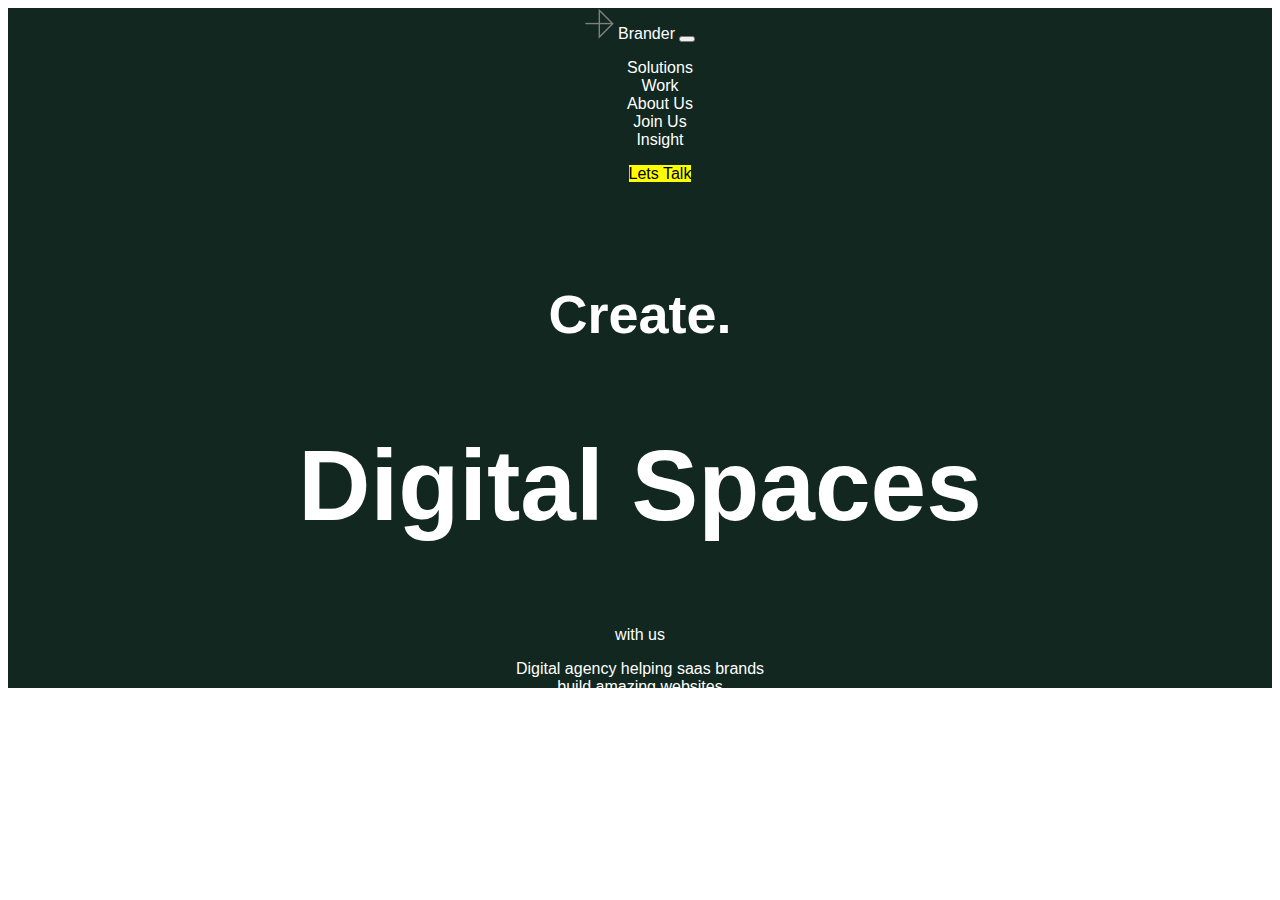
==== index.html @ 4d956f5a "first commit" ====
<!DOCTYPE html>
<html lang="en">
<head>
    <meta charset="UTF-8">
    <meta http-equiv="X-UA-Compatible" content="IE=edge">
    <meta name="viewport" content="width=device-width, initial-scale=1.0">
    <title>Document</title>
    <link rel="stylesheet" href="style.css">
    <link href="https://cdn.jsdelivr.net/npm/bootstrap@5.1.3/dist/css/bootstrap.min.css" rel="stylesheet"
        integrity="sha384-1BmE4kWBq78iYhFldvKuhfTAU6auU8tT94WrHftjDbrCEXSU1oBoqyl2QvZ6jIW3" crossorigin="anonymous">
    <!-- JavaScript Bundle with Popper -->
    <script src="https://cdn.jsdelivr.net/npm/bootstrap@5.1.3/dist/js/bootstrap.bundle.min.js"
        integrity="sha384-ka7Sk0Gln4gmtz2MlQnikT1wXgYsOg+OMhuP+IlRH9sENBO0LRn5q+8nbTov4+1p"
        crossorigin="anonymous"></script>
</head>
<body>
    <div id="app">
        <header class="header header-transparent header-layout3">
            <nav class="navbar navbar-expand-lg sticky-navbar">
                <div class="container">
                    <a class="navbar-brand" href="#">
        
                        <img  id="navbar-brand" src="asset/logo/Vector 21.png" />
                        Brander
        
                    </a>
                    <button class="navbar-toggler" type="button">
                        <span class="menu-lines"><span></span></span>
                    </button>
                    <div class="collapse navbar-collapse" id="mainNavigation">
                        <ul class="navbar-nav mx-auto">
                            <li class="nav__item with-dropdown">
                                <a href="Solution.html" class="nav__item-link" >Solutions</a>
                            </li>
                            <!-- /.nav-item -->
                            <!-- /.nav-item -->
                            <li class="nav__item">
                                <a href="work.html" class="nav__item-link">Work</a>
                            </li>
                            <!-- /.nav-item -->
                            <li class="nav__item">
                                <a href="About.html" class="nav__item-link  active" @click="gotoAbout()">About Us</a>
                            </li>
                            <!-- /.nav-item -->
        
                            <li class="nav__item">
                                <a href="join.html" class="nav__item-link">Join Us</a>
                            </li>
                            <!-- /.nav-item -->
                            <li class="nav__item">
                                <a href="insight.html" class="nav__item-link">Insight</a>
                            </li>
                            <!-- /.nav-item -->
        
                        </ul>
                        <!-- /.navbar-nav -->
                    </div>
                    <!-- /.navbar-collapse -->
                    <ul class="header-actions__list list-unstyled d-flex align-items-center mb-0">
                        <li>
                            <a href="#" class="btn btn__ header__btn__sm" id="chat">Lets Talk</a>
        
                        </li>
        
                    </ul>
                    <!-- /.actions__list -->
                </div>
                <!-- /.container -->
            </nav>
            <!-- /.navabr -->
        </header>

    
        <div class="app-detail">

            <div class="row">
                <div class="col-sm-12 md-12 col-lg-12" id="cover-image">
                    
            <h3>Create<span class="dot">.</span></h3>
            <h2>Digital Spaces</h2>
            <p> with us</p>
            <p>Digital agency helping saas brands<br /> build amazing websites</p>
            </div>
            </div>
        </div>
        </div>
    
    </div>
</body>
</html>
---- style.css ----
#app {
  font-family: Avenir, Helvetica, Arial, sans-serif;
  -webkit-font-smoothing: antialiased;
  -moz-osx-font-smoothing: grayscale;
  text-align: center;
  color: #2c3e50;
  margin-top: 0px;
  background: #11271f;
  height: 680px;
}
.app-detail {
  margin: 100px;
  background-image: url("");
}
.app-detail,
h2,
h3,
p {
  color: white;
}
.app-detail h3 {
  font-size: 54px;
  font-family: Arial, Helvetica, sans-serif;
  font-weight: bold;
}

.dot {
  :#fdca55 ;
}
.app-detail h2 {
  font-weight: 700;
  font-size: 100px;
}
/* header*/
.logo {
  border-left: 1px solid white;
}
a {
  color: white;
  text-decoration: none;
}
.nav__item {
  padding: 0 20px;
}
.nav__item-link {
  color: white;
  text-decoration: none;
}
.navbar-brand {
  color: white;
}
#chat {
  background: yellow;
  color: black;
}
/* solution header*/
#nav-id {
  color: black;
}

/*solution content*/
.banner-layout3 {
  background: rgb(245, 244, 244);
  height: 700px;
  width: 1403px;
}
.banner-layout3 .heading h2 {
  color: black;
  font-size: 50px;
  font-weight: 500;
  line-height: 90px;
  font-family: "Segoe UI", Tahoma, Geneva, Verdana, sans-serif;
  font-style: italic;
}
.heading {
  margin-top: 80px;
}
.heading-gap {
  margin-left: 100px;
}
.heading-gap-2 {
  margin-left: 130px;
}
.first-section-para {
  color: black;
  font-size: 20px;
  margin-top: 50px;
}
/*.ellipse {
  position: absolute;
  width: 56.13px;
  height: 56.13px;
  left: 500px;
  top: 216px;

  border: 3px solid #11271f;
  box-sizing: border-box;
}*/

.product {
  margin-left: 85px;
}
.first-break {
  margin-left: 60px;
}
.circle {
  position: absolute;
  width: 108px;
  height: 108px;
  left: 762px;
  top: 419px;
  border-radius: 50px;

  background: #11271f;
}
.forward-arrow {
  margin-left: 30px;
  margin-top: 40px;
}
#container {
  display: flex;
}
#rectangle {
  border: 1px solid green;
  display: flex;
  width: 150px;
  height: 200px;
}
.rectangle-1 {
  background: #023020;
}
.spot {
  position: absolute;
  width: 690px;
  height: 774px;
  left: 481px;
  top: 153px;

  background: url("asset/logo/Spots #00003 (1).png");
  mix-blend-mode: soft-light;
}

/*wrap-text*/
.one {
  position: absolute;
  width: 11.78px;
  height: 22.72px;
  left: 807.6px;
  top: 555.57px;

  font-family: Poppins;
  font-style: normal;
  font-weight: normal;
  font-size: 15.1478px;
  line-height: 23px;
  /* identical to box height */

  color: #11271f;

  transform: rotate(-172.6deg);
}
.two {
  position: absolute;
  width: 12.62px;
  height: 22.72px;
  left: 788.37px;
  top: 552.26px;

  font-family: Poppins;
  font-style: normal;
  font-weight: normal;
  font-size: 15.1478px;
  line-height: 23px;
  /* identical to box height */

  color: #11271f;

  transform: rotate(-159.95deg);
}
.three {
  position: absolute;
  width: 10.94px;
  height: 22.72px;
  left: 769.68px;
  top: 544.47px;

  font-family: Poppins;
  font-style: normal;
  font-weight: normal;
  font-size: 15.1478px;
  line-height: 23px;
  /* identical to box height */

  color: #11271f;

  transform: rotate(-147.62deg);
}
.four {
  position: absolute;
  width: 8.42px;
  height: 22.72px;
  left: 754.82px;
  top: 534.11px;

  font-family: Poppins;
  font-style: normal;
  font-weight: normal;
  font-size: 15.1478px;
  line-height: 23px;
  /* identical to box height */

  color: #11271f;

  transform: rotate(-136.91deg);
}
.five {
  position: absolute;
  width: 10.94px;
  height: 22.72px;
  left: 743.81px;
  top: 523.06px;

  font-family: Poppins;
  font-style: normal;
  font-weight: normal;
  font-size: 15.1478px;
  line-height: 23px;
  /* identical to box height */

  color: #11271f;

  transform: rotate(-126.21deg);
}
.six {
  position: absolute;
  width: 11.78px;
  height: 22.72px;
  left: 733.51px;
  top: 507.71px;

  font-family: Poppins;
  font-style: normal;
  font-weight: normal;
  font-size: 15.1478px;
  line-height: 23px;
  /* identical to box height */

  color: #11271f;

  transform: rotate(-114.2deg);
}
.seven {
  position: absolute;
  width: 8.42px;
  height: 22.72px;
  left: 726.49px;
  top: 490.01px;

  font-family: Poppins;
  font-style: normal;
  font-weight: normal;
  font-size: 15.1478px;
  line-height: 23px;
  /* identical to box height */

  color: #11271f;

  transform: rotate(-103.17deg);
}
.space-1 {
  position: absolute;
  width: 4.21px;
  height: 22.72px;
  left: 723.7px;
  top: 475.41px;

  font-family: Poppins;
  font-style: normal;
  font-weight: normal;
  font-size: 15.1478px;
  line-height: 23px;
  /* identical to box height */

  color: #11271f;

  transform: rotate(-95.06deg);
}
.eight {
  position: absolute;
  width: 10.94px;
  height: 22.72px;
  left: 723px;
  top: 464.48px;

  font-family: Poppins;
  font-style: normal;
  font-weight: normal;
  font-size: 15.1478px;
  line-height: 23px;
  /* identical to box height */

  color: #11271f;

  transform: rotate(-85.98deg);
}
.nine {
  position: absolute;
  width: 9.26px;
  height: 22.72px;
  left: 725.06px;
  top: 446.39px;

  font-family: Poppins;
  font-style: normal;
  font-weight: normal;
  font-size: 15.1478px;
  line-height: 23px;
  /* identical to box height */

  color: #11271f;

  transform: rotate(-74.95deg);
}

.space1 {
  position: absolute;
  width: 3.37px;
  height: 22.72px;
  left: 729.77px;
  top: 431.41px;

  font-family: Poppins;
  font-style: normal;
  font-weight: normal;
  font-size: 15.1478px;
  line-height: 23px;
  /* identical to box height */

  color: #11271f;

  transform: rotate(-66.83deg);
}
.space2 {
  position: absolute;
  width: 4.21px;
  height: 22.72px;
  left: 733.7px;
  top: 423px;

  font-family: Poppins;
  font-style: normal;
  font-weight: normal;
  font-size: 15.1478px;
  line-height: 23px;
  /* identical to box height */

  color: #11271f;

  transform: rotate(-60.67deg);
}
.ten {
  position: absolute;
  width: 11.78px;
  height: 22.72px;
  left: 739.32px;
  top: 413.49px;

  font-family: Poppins;
  font-style: normal;
  font-weight: normal;
  font-size: 15.1478px;
  line-height: 23px;
  /* identical to box height */

  color: #11271f;

  transform: rotate(-51.26deg);
}
.eleven {
  position: absolute;
  width: 12.62px;
  height: 22.72px;
  left: 752.15px;
  top: 398.79px;

  font-family: Poppins;
  font-style: normal;
  font-weight: normal;
  font-size: 15.1478px;
  line-height: 23px;
  /* identical to box height */

  color: #11271f;

  transform: rotate(-38.61deg);
}
.twelve {
  position: absolute;
  width: 10.94px;
  height: 22.72px;
  left: 768.53px;
  top: 386.88px;

  font-family: Poppins;
  font-style: normal;
  font-weight: normal;
  font-size: 15.1478px;
  line-height: 23px;
  /* identical to box height */

  color: #11271f;

  transform: rotate(-26.28deg);
}
.thirteen {
  position: absolute;
  width: 8.42px;
  height: 22.72px;
  left: 785.1px;
  top: 379.58px;

  font-family: Poppins;
  font-style: normal;
  font-weight: normal;
  font-size: 15.1478px;
  line-height: 23px;
  /* identical to box height */

  color: #11271f;

  transform: rotate(-15.57deg);
}
.fourteen {
  position: absolute;
  width: 10.94px;
  height: 22.72px;
  left: 800.27px;
  top: 375.93px;

  font-family: Poppins;
  font-style: normal;
  font-weight: normal;
  font-size: 15.1478px;
  line-height: 23px;
  /* identical to box height */

  color: #11271f;

  transform: rotate(-4.87deg);
}
.fifteen {
  position: absolute;
  width: 11.78px;
  height: 22.72px;
  left: 818.74px;
  top: 375.11px;

  font-family: Poppins;
  font-style: normal;
  font-weight: normal;
  font-size: 15.1478px;
  line-height: 23px;
  /* identical to box height */

  color: #11271f;

  transform: rotate(7.14deg);
}
.sixteen {
  position: absolute;
  width: 8.42px;
  height: 22.72px;
  left: 837.51px;
  top: 378.32px;

  font-family: Poppins;
  font-style: normal;
  font-weight: normal;
  font-size: 15.1478px;
  line-height: 23px;
  /* identical to box height */

  color: #11271f;

  transform: rotate(18.17deg);
}

.space-2 {
  position: absolute;
  width: 4.21px;
  height: 22.72px;
  left: 851.43px;
  top: 383.53px;

  font-family: Poppins;
  font-style: normal;
  font-weight: normal;
  font-size: 15.1478px;
  line-height: 23px;
  /* identical to box height */

  color: #11271f;

  transform: rotate(26.28deg);
}
.seventeen {
  position: absolute;
  width: 10.94px;
  height: 22.72px;
  left: 861.13px;
  top: 388.62px;

  font-family: Poppins;
  font-style: normal;
  font-weight: normal;
  font-size: 15.1478px;
  line-height: 23px;
  /* identical to box height */

  color: #11271f;

  transform: rotate(35.36deg);
}
.eighteen {
  position: absolute;
  width: 9.26px;
  height: 22.72px;
  left: 875.51px;
  top: 399.78px;

  font-family: Poppins;
  font-style: normal;
  font-weight: normal;
  font-size: 15.1478px;
  line-height: 23px;
  /* identical to box height */

  color: #11271f;

  transform: rotate(46.39deg);
}
.space3 {
  position: absolute;
  width: 3.37px;
  height: 22.72px;
  left: 885.85px;
  top: 411.6px;

  font-family: Poppins;
  font-style: normal;
  font-weight: normal;
  font-size: 15.1478px;
  line-height: 23px;
  /* identical to box height */

  color: #11271f;

  transform: rotate(54.51deg);
}
.space4 {
  position: absolute;
  width: 4.21px;
  height: 22.72px;
  left: 890.99px;
  top: 419.33px;

  font-family: Poppins;
  font-style: normal;
  font-weight: normal;
  font-size: 15.1478px;
  line-height: 23px;
  /* identical to box height */

  color: #11271f;

  transform: rotate(60.67deg);
}
.nineteen {
  position: absolute;
  width: 11.78px;
  height: 22.72px;
  left: 896.18px;
  top: 429.08px;

  font-family: Poppins;
  font-style: normal;
  font-weight: normal;
  font-size: 15.1478px;
  line-height: 23px;
  /* identical to box height */

  color: #11271f;

  transform: rotate(70.08deg);
}
.twenty {
  position: absolute;
  width: 12.62px;
  height: 22.72px;
  left: 902.07px;
  top: 447.68px;

  font-family: Poppins;
  font-style: normal;
  font-weight: normal;
  font-size: 15.1478px;
  line-height: 23px;
  /* identical to box height */

  color: #11271f;

  transform: rotate(82.73deg);
}
.twenty-one {
  position: absolute;
  width: 10.94px;
  height: 22.72px;
  left: 903.72px;
  top: 467.86px;

  font-family: Poppins;
  font-style: normal;
  font-weight: normal;
  font-size: 15.1478px;
  line-height: 23px;
  /* identical to box height */

  color: #11271f;

  transform: rotate(95.06deg);
}
.twenty-two {
  position: absolute;
  width: 8.42px;
  height: 22.72px;
  left: 901.34px;
  top: 485.82px;

  font-family: Poppins;
  font-style: normal;
  font-weight: normal;
  font-size: 15.1478px;
  line-height: 23px;
  /* identical to box height */

  color: #11271f;

  transform: rotate(105.77deg);
}
.twenty-three {
  position: absolute;
  width: 10.94px;
  height: 22.72px;
  left: 896.57px;
  top: 500.67px;

  font-family: Poppins;
  font-style: normal;
  font-weight: normal;
  font-size: 15.1478px;
  line-height: 23px;
  /* identical to box height */

  color: #11271f;

  transform: rotate(116.47deg);
}
.twenty-four {
  position: absolute;
  width: 11.78px;
  height: 22.72px;
  left: 887.66px;
  top: 516.87px;

  font-family: Poppins;
  font-style: normal;
  font-weight: normal;
  font-size: 15.1478px;
  line-height: 23px;
  /* identical to box height */

  color: #11271f;

  transform: rotate(128.48deg);
}
.twenty-five {
  position: absolute;
  width: 8.42px;
  height: 22.72px;
  left: 875.15px;
  top: 531.23px;

  font-family: Poppins;
  font-style: normal;
  font-weight: normal;
  font-size: 15.1478px;
  line-height: 23px;
  /* identical to box height */

  color: #11271f;

  transform: rotate(139.51deg);
}
.space-3 {
  position: absolute;
  width: 4.21px;
  height: 22.72px;
  left: 863.46px;
  top: 540.41px;

  font-family: Poppins;
  font-style: normal;
  font-weight: normal;
  font-size: 15.1478px;
  line-height: 23px;
  /* identical to box height */

  color: #11271f;

  transform: rotate(147.62deg);
}
.twenty-six {
  position: absolute;
  width: 10.94px;
  height: 22.72px;
  left: 854.08px;
  top: 546.05px;

  font-family: Poppins;
  font-style: normal;
  font-weight: normal;
  font-size: 15.1478px;
  line-height: 23px;
  /* identical to box height */

  color: #11271f;

  transform: rotate(156.7deg);
}
.twenty-seven {
  position: absolute;
  width: 9.26px;
  height: 22.72px;
  left: 837.06px;
  top: 552.52px;

  font-family: Poppins;
  font-style: normal;
  font-weight: normal;
  font-size: 15.1478px;
  line-height: 23px;
  /* identical to box height */

  color: #11271f;

  transform: rotate(167.74deg);
}

/*service image*/
.image {
  position: absolute;
  width: 635px;
  height: 482px;
  left: 56px;
  top: 621px;

  background: url("asset/solution/sylvia1.png");
  filter: drop-shadow(-38px 33px 80px rgba(0, 0, 0, 0.2));
}
.ellipse-2 {
  position: absolute;
  width: 82px;
  height: 82px;
  left: 508px;
  top: 680px;
  border-radius: 50px;
  background: #3ccd18;
}

.ellipse-3 {
  position: absolute;
  width: 46.13px;
  height: 46.13px;
  left: 248px;
  top: 156px;
}

.ellipse-4 {
  position: absolute;
  width: 46.13px;
  height: 46.13px;
  left: 277.87px;
  top: 156px;
}
.ellipse-6 {
  position: absolute;
  width: 76px;
  height: 46px;
  left: 555px;
  top: 253.07px;
}
.ellipse-7 {
  position: absolute;
  width: 26px;
  height: 26px;
  left: 575px;
  top: 263.07px;
}
.ellipse-8 {
  position: absolute;
  width: 14px;
  height: 14px;
  left: 580px;
  top: 268.07px;
}

.visual {
  margin-left: 80px;
}
.wave {
  position: absolute;
  width: 93px;
  height: 38px;
  left: 410px;
  top: 338.07px;
}
.fun {
  margin-left: 100.5px;
}
.ellipse-2 p {
  margin-left: 20px;
  margin-top: 50px;
  color: black;
  font-size: 30px;
  line-height: 25px;
}
.recent-arrow {
  position: absolute;
  width: 72.88px;
  height: 0px;
  left: 138px;
  top: 70.59px;

  border: 2px solid #11271f;
}
.rectangle-4 {
  position: relative;
  width: 170px;
  height: 262px;
  left: 740px;

  border: 2px solid #11271f;
}
.rectangle-5 {
  position: relative;
  width: 170px;
  height: 262px;
  left: 740px;

  border: 2px solid #11271f;
  background: #11271f;
}
.rectangle-6 {
  position: relative;
  width: 170px;
  height: 262px;
  left: 740px;

  border: 2px solid #11271f;
}

.cylic {
  position: absolute;
  width: 58px;
  height: 41px;
  left: 38px;
  top: 51px;

  font-family: Poppins;
  font-style: normal;
  font-weight: 500;
  font-size: 30px;
  line-height: 20px;
  /* identical to box height, or 68% */

  color: #11271f;
}
#container {
  position: absolute;
}

.brainmaker {
  position: absolute;
  width: 165px;
  height: 21px;
  left: 29px;
  top: 51px;

  font-family: Poppins;
  font-style: normal;
  font-weight: normal;
  font-size: 25px;
  line-height: 20px;
  /* identical to box height, or 68% */

  color: white;
}
.brainmaker-ux {
  width: 209px;
  height: 41px;
  left: 29px;
  margin-top: 86px;

  font-family: Poppins;
  font-style: normal;
  font-weight: normal;
  font-size: 15px;
  line-height: 20px;
  color: #767376;
}
.brainmaker-link {
  text-decoration: none;
  color: #767376;
  left: 20px;
}
.cylic-ux {
  margin-top: 86px;

  font-family: Poppins;
  font-style: normal;
  font-weight: normal;
  font-size: 15px;
  line-height: 20px;
  color: #767376;
}
/*second section*/
#second-section {
  position: absolute;
  width: 1412px;
  height: 700px;
  left: 0px;
  top: 950px;

  background: rgba(196, 196, 196, 0.5);
  backdrop-filter: blur(80px);
}
/* Note: backdrop-filter has minimal browser support */
.content {
  position: absolute;
  width: 581px;
  height: 437px;
  left: 150px;
  top: 134px;

  font-family: Poppins;
  font-style: normal;
  font-weight: 200;
  font-size: 25px;
  line-height: 39px;
  /* or 131% */

  color: #000000;
}
.content-2 {
  position: absolute;
  width: 517px;
  height: 762px;
  left: 746px;
  top: 134px;

  font-family: Quando;
  font-style: normal;
  font-weight: normal;
  font-size: 60px;
  line-height: 64px;
  /* or 138% */

  color: #010101;
}
.line-spacing {
  margin-left: 80px;
}
.square1 {
  position: absolute;
  left: 78.99%;
  right: 10.78%;
  top: 14.63%;
  bottom: 78.71%;

  border-radius: 50px solid #292d32;
  border: 2.5px solid #292d32;
}
.square2 {
  position: absolute;
  left: 81.53%;
  right: 17.84%;
  top: 17.79%;
  bottom: 85.11%;

  border: 2px solid #292d32;
}
.square3 {
  position: absolute;
  left: 86.05%;
  right: 19.32%;
  top: 17.79%;
  bottom: 85.11%;

  border: 2px solid #292d32;
}
.square4 {
  position: absolute;
  left: 84.15%;
  right: 17.94%;
  top: 19%;
  bottom: 84.82%;

  border: 2px solid #292d32;
}
.our-approach {
  position: absolute;
  width: 200px;
  height: 45px;
  left: 317px;
  top: 600px;

  background: #11271f;
  border-radius: 5px;
}
.approach-content {
  position: absolute;
  width: 139px;
  height: 21px;
  left: 52px;
  top: 7px;

  font-family: Poppins;
  font-style: normal;
  font-weight: 500;
  font-size: 19.6853px;
  line-height: 20px;
  /* identical to box height, or 104% */

  color: #ffff;
}
.third-section-layout1 {
  position: absolute;
  width: 1404px;
  height: 1700px;
  left: 0px;
  top: 1650px;

  background: #11271f;
  backdrop-filter: blur(80px);
  /* Note: backdrop-filter has minimal browser support */

  /*transform: matrix(1, 0, 0, -1, 0, 0)*/
}
.work-we-do {
  position: absolute;
  width: 796px;
  height: 168px;
  left: 120px;
  top: 26px;

  font-family: Quando;
  font-style: normal;
  font-weight: normal;
  font-size: 30px;
  line-height: 40px;

  color: #ffffff;
}
.sass-10 {
  position: absolute;
  width: 612px;
  height: 111px;
  left: 578px;
  top: 26px;

  font-family: Quando;
  font-style: normal;
  font-weight: normal;
  font-size: 24.5px;
  line-height: 146.62%;
  /* or 70px */

  color: #ffffff;
}
.sass-number {
  color: #feac5e;
}
#dashboard-profile {
  position: absolute;
  width: 1000px;
  height: 1521px;
  left: 116px;
  top: 167px;

  background: rgba(77, 77, 77, 0.27);

  backdrop-filter: blur(10px);

  border-radius: 10px;
  background-image: url("asset/logo/Spots #00003 (1).png");
  background-repeat: no-repeat;
  background-position: center;
}
.image-profile-frame {
  position: absolute;
  width: 446px;
  height: 705px;
  left: 20px;
  top: 51px;

  background: #11271f;
  border-radius: 10px;
}

.dashboard {
  position: absolute;
  width: 420px;
  height: 493px;
  left: 16px;
  top: 31px;

  background: url("asset/solution/image 2.png");
  opacity: 0.3;
  border-radius: 5px;
}

#dashboard-profile-image {
  position: absolute;
  width: 775px;
  height: 805px;
  left: 244px;
  top: 18px;

  filter: drop-shadow(11px 27px 90px rgba(0, 0, 0, 0.3));
}
.clientsforce {
  position: absolute;
  width: 45.54px;
  height: 51.1px;
  left: 20px;
  top: 547px;
}

.clientsforces {
  position: absolute;
  width: 109.97px;
  height: 29.99px;
  left: 70.32px;
  top: 560.11px;

  font-family: Poppins;
  font-style: normal;
  font-weight: normal;
  font-size: 19.9938px;
  line-height: 30px;
  /* identical to box height */

  color: #ffffff;
}
.sub-clientsforce {
  position: absolute;
  width: 209px;
  height: 41px;
  left: 20px;
  top: 620px;

  font-family: Poppins;
  font-style: normal;
  font-weight: normal;
  font-size: 18px;
  line-height: 15px;
  /* or 113% */

  color: #767376;
}

.view-project {
  position: absolute;
  width: 167.01px;
  height: 31.74px;
  left: 74.25px;
  top: 855.01px;

  font-family: Poppins;
  font-style: normal;
  font-weight: normal;
  font-size: 27.5369px;
  line-height: 31px;
  /* identical to box height, or 113% */

  color: #ffffff;
}
.view-project-image {
  position: absolute;
  width: 200.63px;
  height: 99.26px;
  left: 50px;
  top: 810px;
}
.storyteller {
  position: absolute;
  width: 417px;
  height: 115px;
  left: 560px;
  top: 820px;

  font-family: Poppins;
  font-style: normal;
  font-weight: normal;
  font-size: 15px;
  line-height: 38px;
  /* or 191% */

  color: #ffffff;
}
/*.qoute {
  position: absolute;
  width: 55px;
  height: 121px;
  left: 550px;
  top: 820px;

  font-family: Poppins;
  font-style: normal;
  font-weight: normal;
  font-size: 144px;
  line-height: 121px;
  /* identical to box height, or 84% 

  color: red;
}*/
#christina-img {
  position: absolute;
  width: 727px;
  height: 504px;
  left: 80px;
  top: 947px;

  background: linear-gradient(
      293.09deg,
      rgba(17, 39, 31, 0.9) 15.3%,
      rgba(0, 0, 0, 0) 58.56%
    ),
    url("asset/solution/christina.png");
  background-repeat: no-repeat;
}
.christina-img-para {
  position: absolute;
  width: 683px;
  height: 323px;
  left: 390px;
  top: 1000px;

  font-family: Quando;
  font-style: normal;
  font-weight: normal;
  font-size: 42.6784px;
  line-height: 56px;

  color: #ffffff;
}
.christina-img-para-first-sentence {
  margin-left: 45px;
}

.clientsforces-1 {
  position: absolute;
  width: 109.97px;
  height: 29.99px;
  left: 600.32px;
  top: 1260.11px;

  font-family: Poppins;
  font-style: normal;
  font-weight: normal;
  font-size: 19.9938px;
  line-height: 30px;
  /* identical to box height */

  color: #ffffff;
}
.clientsforce-1 {
  position: absolute;
  width: 45.54px;
  height: 51.1px;
  left: 550px;
  top: 1250px;
}
.sub-clientsforce-1 {
  position: absolute;
  width: 209px;
  height: 41px;
  left: 750px;
  top: 1270px;

  font-family: Poppins;
  font-style: normal;
  font-weight: normal;
  font-size: 15px;
  line-height: 15px;
  /* or 113% */

  color: #767376;
}
.view-project-2 {
  position: absolute;
  width: 167.01px;
  height: 31.74px;
  left: 774.25px;
  top: 1375.01px;

  font-family: Poppins;
  font-style: normal;
  font-weight: normal;
  font-size: 27.5369px;
  line-height: 31px;
  /* identical to box height, or 113% */

  color: #ffffff;
}
.view-project-image-2 {
  position: absolute;
  width: 200.63px;
  height: 99.26px;
  left: 750px;
  top: 1340px;
}
#christina-img-top {
  margin-left: 20px;
  margin-top: 220px;
}
.fourth-section-layout1 {
  position: absolute;
  width: 1404px;
  height: 1800px;
  left: 0px;
  top: 3350px;
  background: rgba(196, 196, 196, 0.5);
}
.fourth-section-layout1-para {
  position: absolute;
  width: 708px;
  height: 275.11px;
  left: 209px;
  top: 50px;

  font-family: Quando;
  font-style: normal;
  font-weight: normal;
  font-size: 55.3742px;
  line-height: 50px;
  /* or 137% */

  color: #11271f;
}

.priscilia {
  position: absolute;
  margin-top: 500px;
}
.brooke-cagle {
  position: absolute;
  margin-top: 400px;
}

.we-partner {
  position: absolute;
  width: 988px;
  height: 270.82px;
  left: 120px;
  top: 1315px;

  font-family: Poppins;
  font-style: normal;
  font-weight: normal;
  font-size: 33.1029px;
  line-height: 54px;
  /* or 161% */

  color: #000000;
}
.about-us {
  position: absolute;
  width: 123px;
  height: 32px;
  left: 731px;
  top: 1673.01px;

  font-family: Poppins;
  font-style: normal;
  font-weight: normal;
  font-size: 27.5369px;
  line-height: 31px;
  /* identical to box height, or 113% */

  color: #000000;
}
.About-us-img {
  position: absolute;
  width: 243.63px;
  height: 99.26px;
  left: 680px;
  top: 1634px;
}
.fifth-layout {
  position: absolute;
  width: 1406px;
  height: 432px;
  left: -2px;
  top: 5142px;

  background: rgba(255, 255, 255, 0.63);

  /* Note: backdrop-filter has minimal browser*/
}
.fifth-layout-heading {
  position: absolute;
  width: 478.66px;
  height: 154.83px;
  left: 134px;
  top: 116.53px;

  font-family: Quando;
  font-style: normal;
  font-weight: normal;
  font-size: 60.4223px;
  line-height: 46px;
  /* or 127% */

  color: #010101;
}
.fifth-layout-para {
  position: absolute;
  width: 608px;
  height: 154.83px;
  left: 134px;
  top: 228.79px;

  font-family: Poppins;
  font-style: normal;
  font-weight: normal;
  font-size: 28.323px;
  line-height: 51px;
  /* or 182% */

  color: #000000;
}
.fifth-layout-img-1 {
  position: absolute;
  width: 255px;
  height: 352px;
  left: 663px;
  top: 9px;
}

.fifth-layout-img-2 {
  position: absolute;
  width: 231px;
  height: 351px;
  left: 1154px;
  top: 69px;
}

.cir-1 {
  position: absolute;
  width: 10.32px;
  height: 32.81px;
  left: 1020.28px;
  top: 317px;

  font-family: Poppins;
  font-style: normal;
  font-weight: normal;
  font-size: 24px;
  line-height: 36px;

  color: #000000;

  transform: rotate(-171.48deg);
}
.cir-2 {
  position: absolute;
  width: 4.85px;
  height: 32.81px;
  left: 994.54px;
  top: 312.03px;

  font-family: Poppins;
  font-style: normal;
  font-weight: normal;
  font-size: 24px;
  line-height: 36px;

  color: #000000;

  transform: rotate(-160.61deg);
}
.cir-3 {
  position: absolute;
  width: 4.85px;
  height: 32.81px;
  left: 975.78px;
  top: 304.71px;

  font-family: Poppins;
  font-style: normal;
  font-weight: normal;
  font-size: 24px;
  line-height: 36px;

  color: #000000;

  transform: rotate(-151.3deg);
}
.cir-space-1 {
  position: absolute;
  width: 2.38px;
  height: 32.81px;
  left: 959.02px;
  top: 294.73px;

  font-family: Poppins;
  font-style: normal;
  font-weight: normal;
  font-size: 24px;
  line-height: 36px;

  color: #000000;

  transform: rotate(-143.54deg);
}
.cir-4 {
  position: absolute;
  width: 6.67px;
  height: 32.81px;
  left: 947.73px;
  top: 286.01px;

  font-family: Poppins;
  font-style: normal;
  font-weight: normal;
  font-size: 24px;
  line-height: 36px;

  color: #000000;

  transform: rotate(-135.27deg);
}
.cir-5 {
  position: absolute;
  width: 4.85px;
  height: 32.81px;
  left: 932.56px;
  top: 269.85px;

  font-family: Poppins;
  font-style: normal;
  font-weight: normal;
  font-size: 24px;
  line-height: 36px;

  color: #000000;

  transform: rotate(-125.44deg);
}
.cir-6 {
  position: absolute;
  width: 8.49px;
  height: 32.81px;
  left: 921.15px;
  top: 252.74px;

  font-family: Poppins;
  font-style: normal;
  font-weight: normal;
  font-size: 24px;
  line-height: 36px;

  color: #000000;

  transform: rotate(-115.09deg);
}
.cir-7 {
  position: absolute;
  width: 6.67px;
  height: 32.81px;
  left: 911.65px;
  top: 230.26px;

  font-family: Poppins;
  font-style: normal;
  font-weight: normal;
  font-size: 24px;
  line-height: 36px;

  color: #000000;

  transform: rotate(-104.23deg);
}
.cir-8 {
  position: absolute;
  width: 4.85px;
  height: 32.81px;
  left: 906.99px;
  top: 208.59px;

  font-family: Poppins;
  font-style: normal;
  font-weight: normal;
  font-size: 24px;
  line-height: 36px;

  color: #000000;

  transform: rotate(-94.4deg);
}
.cir-9 {
  position: absolute;
  width: 4.85px;
  height: 32.81px;
  left: 906.11px;
  top: 188.47px;

  font-family: Poppins;
  font-style: normal;
  font-weight: normal;
  font-size: 24px;
  line-height: 36px;

  color: #000000;

  transform: rotate(-85.09deg);
}
.cir-10 {
  position: absolute;
  width: 8.49px;
  height: 32.81px;
  left: 908.49px;
  top: 168.04px;

  font-family: Poppins;
  font-style: normal;
  font-weight: normal;
  font-size: 24px;
  line-height: 36px;

  color: #000000;

  transform: rotate(-74.75deg);
}
.cir-space-2 {
  position: absolute;
  width: 1.47px;
  height: 32.81px;
  left: 915.59px;
  top: 145.69px;

  font-family: Poppins;
  font-style: normal;
  font-weight: normal;
  font-size: 24px;
  line-height: 36px;

  color: #000000;

  transform: rotate(-66.21deg);
}
.cir-space-3 {
  position: absolute;
  width: 2.38px;
  height: 32.81px;
  left: 920.9px;
  top: 134.47px;

  font-family: Poppins;
  font-style: normal;
  font-weight: normal;
  font-size: 24px;
  line-height: 36px;

  color: #000000;

  transform: rotate(-60.26deg);
}
.cir-11 {
  position: absolute;
  width: 10.32px;
  height: 32.81px;
  left: 928.39px;
  top: 121.83px;

  font-family: Poppins;
  font-style: normal;
  font-weight: normal;
  font-size: 24px;
  line-height: 36px;

  color: #000000;

  transform: rotate(-50.95deg);
}
.cir-12 {
  position: absolute;
  width: 4.85px;
  height: 32.81px;
  left: 945.75px;
  top: 102.18px;

  font-family: Poppins;
  font-style: normal;
  font-weight: normal;
  font-size: 24px;
  line-height: 36px;

  color: #000000;

  transform: rotate(-40.09deg);
}
.cir-13 {
  position: absolute;
  width: 4.85px;
  height: 32.81px;
  left: 961.58px;
  top: 89.74px;

  font-family: Poppins;
  font-style: normal;
  font-weight: normal;
  font-size: 24px;
  line-height: 36px;

  color: #000000;

  transform: rotate(-30.78deg);
}
.cir-space-4 {
  position: absolute;
  width: 1.38px;
  height: 32.81px;
  left: 978.69px;
  top: 80.37px;

  font-family: Poppins;
  font-style: normal;
  font-weight: normal;
  font-size: 24px;
  line-height: 36px;

  color: #000000;

  transform: rotate(-23.02deg);
}
.cir-14 {
  position: absolute;
  width: 6.67px;
  height: 32.81px;
  left: 991.94px;
  top: 75.07px;

  font-family: Poppins;
  font-style: normal;
  font-weight: normal;
  font-size: 24px;
  line-height: 36px;

  color: #000000;

  transform: rotate(-14.74deg);
}
.cir-15 {
  position: absolute;
  width: 4.85px;
  height: 32.81px;
  left: 1013.56px;
  top: 70.22px;

  font-family: Poppins;
  font-style: normal;
  font-weight: normal;
  font-size: 24px;
  line-height: 36px;

  color: #000000;

  transform: rotate(-4.91deg);
}
.cir-16 {
  position: absolute;
  width: 8.49px;
  height: 32.81px;
  left: 1034.1px;
  top: 69.08px;

  font-family: Poppins;
  font-style: normal;
  font-weight: normal;
  font-size: 24px;
  line-height: 36px;

  color: #000000;

  transform: rotate(5.43deg);
}
.cir-17 {
  position: absolute;
  width: 6.67px;
  height: 32.81px;
  left: 1058.29px;
  top: 72.31px;

  font-family: Poppins;
  font-style: normal;
  font-weight: normal;
  font-size: 24px;
  line-height: 36px;

  color: #000000;

  transform: rotate(16.29deg);
}
.cir-18 {
  position: absolute;
  width: 4.85px;
  height: 32.81px;
  left: 1079.32px;
  top: 79.3px;

  font-family: Poppins;
  font-style: normal;
  font-weight: normal;
  font-size: 24px;
  line-height: 36px;

  color: #000000;

  transform: rotate(26.12deg);
}
.cir-19 {
  position: absolute;
  width: 4.85px;
  height: 32.81px;
  left: 1097.09px;
  top: 88.77px;

  font-family: Poppins;
  font-style: normal;
  font-weight: normal;
  font-size: 24px;
  line-height: 36px;

  color: #000000;

  transform: rotate(35.43deg);
}
.cir-20 {
  position: absolute;
  width: 8.49px;
  height: 32.81px;
  left: 1113.48px;
  top: 101.19px;

  font-family: Poppins;
  font-style: normal;
  font-weight: normal;
  font-size: 24px;
  line-height: 36px;

  color: #000000;

  transform: rotate(45.78deg);
}
.cir-space-5 {
  position: absolute;
  width: 1.47px;
  height: 32.81px;
  left: 1129.13px;
  top: 118.66px;

  font-family: Poppins;
  font-style: normal;
  font-weight: normal;
  font-size: 24px;
  line-height: 36px;

  color: #000000;

  transform: rotate(54.31deg);
}
.cir-space-6 {
  position: absolute;
  width: 2.38px;
  height: 32.81px;
  left: 1136.09px;
  top: 128.93px;

  font-family: Poppins;
  font-style: normal;
  font-weight: normal;
  font-size: 24px;
  line-height: 36px;

  color: #000000;

  transform: rotate(60.26deg);
}

.cir-21 {
  position: absolute;
  width: 10.32px;
  height: 32.81px;
  left: 1143.18px;
  top: 141.81px;

  font-family: Poppins;
  font-style: normal;
  font-weight: normal;
  font-size: 24px;
  line-height: 36px;

  color: #000000;

  transform: rotate(69.57deg);
}
.cir-22 {
  position: absolute;
  width: 4.85px;
  height: 32.81px;
  left: 1151.29px;
  top: 166.74px;

  font-family: Poppins;
  font-style: normal;
  font-weight: normal;
  font-size: 24px;
  line-height: 36px;

  color: #000000;

  transform: rotate(80.44deg);
}
.cir-23 {
  position: absolute;
  width: 4.85px;
  height: 32.81px;
  left: 1153.97px;
  top: 186.7px;

  font-family: Poppins;
  font-style: normal;
  font-weight: normal;
  font-size: 24px;
  line-height: 36px;

  color: #000000;

  transform: rotate(89.75deg);
}
.cir-space-7 {
  position: absolute;
  width: 2.38px;
  height: 32.81px;
  left: 1153.35px;
  top: 206.19px;

  font-family: Poppins;
  font-style: normal;
  font-weight: normal;
  font-size: 24px;
  line-height: 36px;

  color: #000000;

  transform: rotate(97.51deg);
}
.cir-24 {
  position: absolute;
  width: 6.67px;
  height: 32.81px;
  left: 1151.18px;
  top: 220.29px;

  font-family: Poppins;
  font-style: normal;
  font-weight: normal;
  font-size: 24px;
  line-height: 36px;

  color: #000000;

  transform: rotate(105.78deg);
}
.cir-25 {
  position: absolute;
  width: 4.85px;
  height: 32.81px;
  left: 1144.38px;
  top: 241.39px;

  font-family: Poppins;
  font-style: normal;
  font-weight: normal;
  font-size: 24px;
  line-height: 36px;

  color: #000000;

  transform: rotate(115.61deg);
}
.cir-26 {
  position: absolute;
  width: 8.49px;
  height: 32.81px;
  left: 1134.93px;
  top: 259.65px;

  font-family: Poppins;
  font-style: normal;
  font-weight: normal;
  font-size: 24px;
  line-height: 36px;

  color: #000000;

  transform: rotate(125.96deg);
}
.cir-27 {
  position: absolute;
  width: 6.67px;
  height: 32.81px;
  left: 1119.86px;
  top: 278.85px;

  font-family: Poppins;
  font-style: normal;
  font-weight: normal;
  font-size: 24px;
  line-height: 36px;

  color: #000000;

  transform: rotate(136.82deg);
}
.cir-28 {
  position: absolute;
  width: 4.85px;
  height: 32.81px;
  left: 1103.16px;
  top: 293.41px;

  font-family: Poppins;
  font-style: normal;
  font-weight: normal;
  font-size: 24px;
  line-height: 36px;

  color: #000000;

  transform: rotate(146.65deg);
}
.cir-29 {
  position: absolute;
  width: 4.85px;
  height: 32.81px;
  left: 1085.97px;
  top: 303.92px;

  font-family: Poppins;
  font-style: normal;
  font-weight: normal;
  font-size: 24px;
  line-height: 36px;

  color: #000000;

  transform: rotate(155.96deg);
}
.cir-30 {
  position: absolute;
  width: 8.49px;
  height: 32.81px;
  left: 1066.95px;
  top: 311.72px;

  font-family: Poppins;
  font-style: normal;
  font-weight: normal;
  font-size: 24px;
  line-height: 36px;

  color: #000000;

  transform: rotate(166.3deg);
}
.cir-space-8 {
  position: absolute;
  width: 1.47px;
  height: 32.81px;
  left: 1143.95px;
  top: 316.33px;

  font-family: Poppins;
  font-style: normal;
  font-weight: normal;
  font-size: 24px;
  line-height: 36px;

  color: #000000;

  transform: rotate(174.84deg);
}

.fifth-layout-circle {
  position: absolute;
  width: 157.76px;
  height: 157.76px;
  left: 950.99px;
  top: 134.18px;
  border-radius: 80px;
  background: #11271f;
}
.fifth-layout-forward-arrow {
  position: absolute;
  top: 67px;
  left: 50px;
}
/*sixth-layout*/
.sixth-layout {
  position: absolute;

  height: 400px;

  top: 5700px;
}
.sixth-layout-image {
  background: url("asset/solution/roberto-nickson-hLgYtX0rPgw-unsplash\ 1.png");
}

/*.line1 {
  position: absolute;
  width: 10px;
  height: 111px;
  left: 537px;
  top: 783px;

  background: #feac5e;
}
.line2 {
  position: absolute;
  width: 10px;
  height: 89px;
  left: 558px;
  top: 783px;

  background: #feac5e;
}
.line3 {
  position: absolute;
  width: 10px;
  height: 89px;
  left: 579px;
  top: 773px;

  background: #feac5e;
}
.line4 {
  position: absolute;
  width: 10px;
  height: 89px;
  left: 600px;
  top: 792px;

  background: #feac5e;
}
.line5 {
  position: absolute;
  width: 10px;
  height: 89px;
  left: 621px;
  top: 783px;

  background: #feac5e;
}
.line6 {
  position: absolute;
  width: 10px;
  height: 111px;
  left: 642px;
  top: 783px;

  background: #feac5e;
}
.line7 {
  position: absolute;
  width: 10px;
  height: 119px;
  left: 663px;
  top: 753px;

  background: #feac5e;
}
/*.sixth-layout-header {
  position: absolute;
  width: 531px;
  height: 148px;
  left: 457px;
  top: 248px;

  font-family: Quando;
  font-style: normal;
  font-weight: normal;
  font-size: 49.2526px;
  line-height: 68px;

  color: #000000;
}
.sixth-layout-para {
  position: absolute;
  width: 527.39px;
  height: 138.35px;
  left: 357px;
  top: 389.31px;

  font-family: Poppins;
  font-style: normal;
  font-weight: normal;
  font-size: 23.0588px;
  line-height: 35px;

  color: #000000;
}*/

#sixth-layout-btn {
  width: 100px;
  height: 50px;
  background: #11271f;
}
/* footer */
.footer {
  position: absolute;
  width: 1403px;
  height: 522px;
  left: -2px;
  top: 6791px;

  background: #11271f;
  backdrop-filter: blur(80px);
  color: #ffffff;
}
.footer #nav-id {
  color: white;
}
#footer-content {
  padding-top: 140px;
}
li {
  list-style-type: none;
}
.icon {
  display: inline-flex;
  float: right;
  margin-right: 15px;
}
.line {
  border-left: 2px solid white;
}
.footer-bottom {
  margin-left: 5px;
}
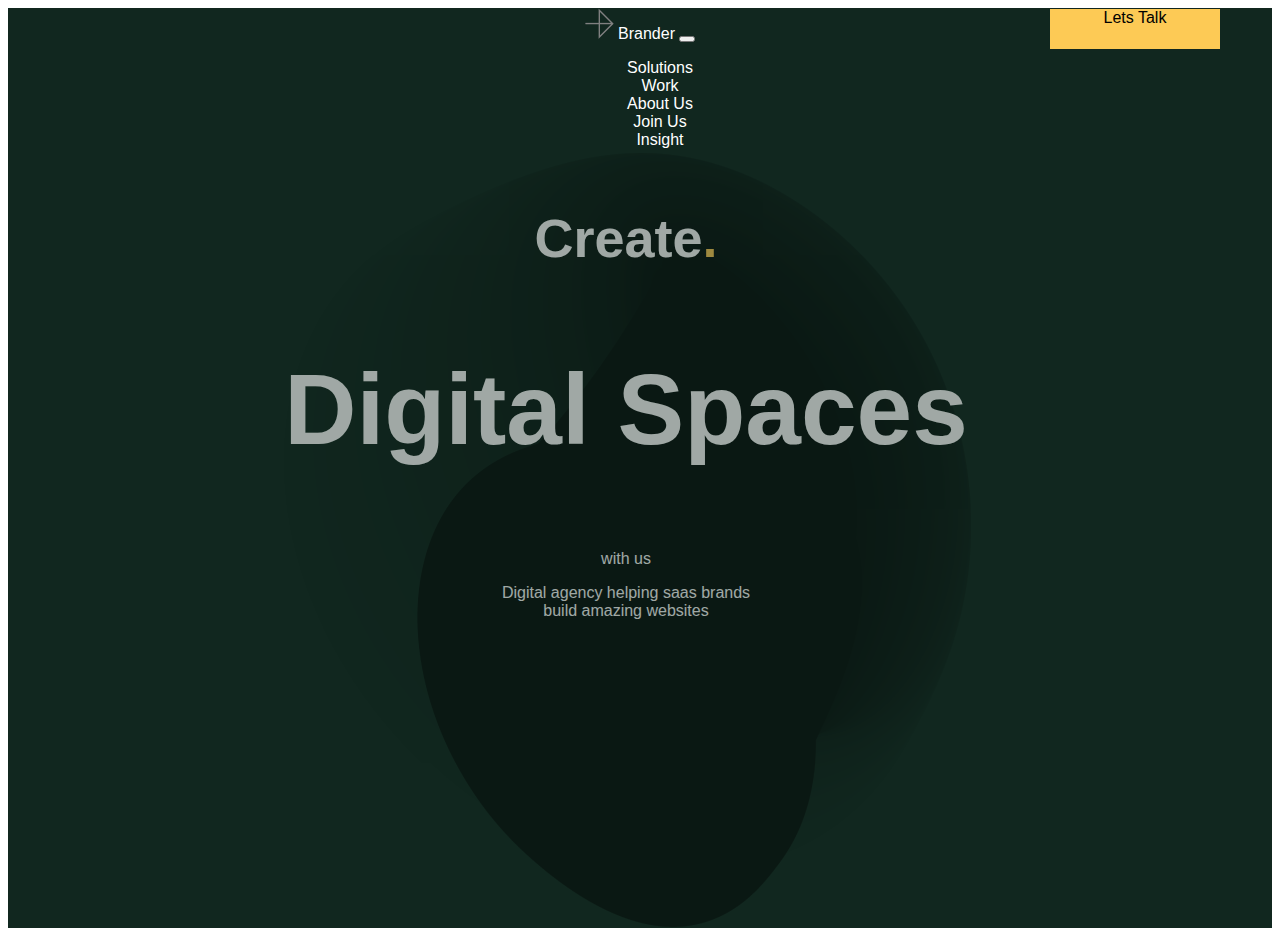
==== commit 3ba006d2: "first commit" ====
--- a/index.html
+++ b/index.html
@@ -39,7 +39,7 @@
                             </li>
                             <!-- /.nav-item -->
                             <li class="nav__item">
-                                <a href="About.html" class="nav__item-link  active" @click="gotoAbout()">About Us</a>
+                                <a href="About.html" class="nav__item-link  active">About Us</a>
                             </li>
                             <!-- /.nav-item -->
         
@@ -74,12 +74,15 @@
         <div class="app-detail">
 
             <div class="row">
-                <div class="col-sm-12 md-12 col-lg-12" id="cover-image">
+                <div class="col-sm-12 md-12 col-lg-12">
+                    <div class="cover-image">
+                    
                     
             <h3>Create<span class="dot">.</span></h3>
             <h2>Digital Spaces</h2>
             <p> with us</p>
             <p>Digital agency helping saas brands<br /> build amazing websites</p>
+            </div>
             </div>
             </div>
         </div>
--- a/style.css
+++ b/style.css
@@ -6,7 +6,7 @@
   color: #2c3e50;
   margin-top: 0px;
   background: #11271f;
-  height: 680px;
+  height: 920px;
 }
 .app-detail {
   margin: 100px;
@@ -24,8 +24,9 @@
   font-weight: bold;
 }
 
-.dot {
-  :#fdca55 ;
+.dot,
+.join-us-first-dot {
+  color: #fdca55;
 }
 .app-detail h2 {
   font-weight: 700;
@@ -50,8 +51,25 @@
   color: white;
 }
 #chat {
-  background: yellow;
+  position: absolute;
+  width: 170px;
+  height: 40px;
+  left: 1050px;
+  top: 9px;
+  background: #fdca55;
+
   color: black;
+}
+.cover-image {
+  position: absolute;
+  width: 690px;
+  height: 774px;
+  left: 281px;
+  top: 153px;
+
+  background: url("asset/logo/spots.png");
+  /*mix-blend-mode: soft-light;*/
+  opacity: 0.6;
 }
 /* solution header*/
 #nav-id {
@@ -840,8 +858,6 @@
   height: 0px;
   left: 138px;
   top: 70.59px;
-
-  border: 2px solid #11271f;
 }
 .rectangle-4 {
   position: relative;
@@ -987,7 +1003,7 @@
   top: 14.63%;
   bottom: 78.71%;
 
-  border-radius: 50px solid #292d32;
+  border-bottom-left-radius: 10px solid #292d32;
   border: 2.5px solid #292d32;
 }
 .square2 {
@@ -1099,10 +1115,10 @@
 
   background: rgba(77, 77, 77, 0.27);
 
-  backdrop-filter: blur(10px);
+  backdrop-filter: blur(-10px);
 
   border-radius: 10px;
-  background-image: url("asset/logo/Spots #00003 (1).png");
+  /* background-image: url("asset/logo/spots.png");*/
   background-repeat: no-repeat;
   background-position: center;
 }
@@ -1390,7 +1406,6 @@
   height: 32px;
   left: 731px;
   top: 1673.01px;
-
   font-family: Poppins;
   font-style: normal;
   font-weight: normal;
@@ -1410,7 +1425,7 @@
 .fifth-layout {
   position: absolute;
   width: 1406px;
-  height: 432px;
+  height: 732px;
   left: -2px;
   top: 5142px;
 
@@ -2132,20 +2147,82 @@
 .sixth-layout {
   position: absolute;
 
-  height: 400px;
+  height: 2300px;
 
   top: 5700px;
-}
-.sixth-layout-image {
-  background: url("asset/solution/roberto-nickson-hLgYtX0rPgw-unsplash\ 1.png");
-}
-
-/*.line1 {
+  width: 1402px;
+  background: rgba(196, 196, 196, 0.5);
+  background-repeat: no-repeat;
+}
+#sixth-layout-img {
+  position: absolute;
+  left: 70px;
+  width: 700px;
+  height: 850px;
+  background: url("asset/solution/roberto-nickson-hLgYtX0rPgw-unsplash 1.png");
+  top: 0px;
+}
+.sixth-layout-table-para {
+  position: absolute;
+  width: 687px;
+  height: 284px;
+  left: 120px;
+  top: 1005px;
+
+  font-family: Poppins;
+  font-style: normal;
+  font-weight: 300;
+  font-size: 29px;
+  line-height: 146%;
+  /* or 51px */
+
+  color: #000000;
+}
+
+.table-line-top {
+  position: absolute;
+
+  width: 1176px;
+  height: 0px;
+  left: 94px;
+  top: 980px;
+
+  border-top: 1px solid #000000;
+}
+.table-line-bottom {
+  position: absolute;
+
+  width: 1176px;
+  height: 0px;
+  left: 94px;
+  top: 1400px;
+
+  border-bottom: 1px solid #000000;
+}
+.table-line-middle {
+  position: absolute;
+  width: 0px;
+  height: 420px;
+  left: 887px;
+  top: 980px;
+
+  border-left: 1px solid #000000;
+}
+.sixth-layout-table-para-img {
+  position: absolute;
+  width: 73px;
+  height: 56px;
+  left: 660px;
+  top: 316px;
+  background: blueviolet;
+  border-top-left-radius: 30px;
+}
+.line1 {
   position: absolute;
   width: 10px;
   height: 111px;
   left: 537px;
-  top: 783px;
+  top: 803px;
 
   background: #feac5e;
 }
@@ -2154,7 +2231,7 @@
   width: 10px;
   height: 89px;
   left: 558px;
-  top: 783px;
+  top: 803px;
 
   background: #feac5e;
 }
@@ -2163,7 +2240,7 @@
   width: 10px;
   height: 89px;
   left: 579px;
-  top: 773px;
+  top: 793px;
 
   background: #feac5e;
 }
@@ -2172,7 +2249,7 @@
   width: 10px;
   height: 89px;
   left: 600px;
-  top: 792px;
+  top: 812px;
 
   background: #feac5e;
 }
@@ -2181,7 +2258,7 @@
   width: 10px;
   height: 89px;
   left: 621px;
-  top: 783px;
+  top: 803px;
 
   background: #feac5e;
 }
@@ -2190,7 +2267,7 @@
   width: 10px;
   height: 111px;
   left: 642px;
-  top: 783px;
+  top: 803px;
 
   background: #feac5e;
 }
@@ -2199,15 +2276,15 @@
   width: 10px;
   height: 119px;
   left: 663px;
-  top: 753px;
+  top: 773px;
 
   background: #feac5e;
 }
-/*.sixth-layout-header {
+.sixth-layout-header {
   position: absolute;
   width: 531px;
   height: 148px;
-  left: 457px;
+  left: 837px;
   top: 248px;
 
   font-family: Quando;
@@ -2215,15 +2292,30 @@
   font-weight: normal;
   font-size: 49.2526px;
   line-height: 68px;
-
-  color: #000000;
+  text-align: start;
+
+  color: #000000;
+}
+.sixth-layout-header-1 {
+  position: absolute;
+  width: 531px;
+  height: 148px;
+  left: 7px;
+  top: 68px;
+
+  font-family: Quando;
+  font-style: normal;
+  font-weight: normal;
+  font-size: 49.2526px;
+  line-height: 68px;
+  text-align: start;
 }
 .sixth-layout-para {
   position: absolute;
   width: 527.39px;
   height: 138.35px;
-  left: 357px;
-  top: 389.31px;
+  left: 857px;
+  top: 410.31px;
 
   font-family: Poppins;
   font-style: normal;
@@ -2232,20 +2324,481 @@
   line-height: 35px;
 
   color: #000000;
-}*/
-
+  text-align: start;
+}
 #sixth-layout-btn {
-  width: 100px;
-  height: 50px;
+  position: absolute;
+  width: 210px;
+  height: 57px;
+  left: 987px;
+  top: 630px;
   background: #11271f;
-}
+  text-decoration: none;
+  text-align: center;
+  color: #ffffff;
+}
+.sixth-layout-btn-content {
+  position: absolute;
+  font-family: Poppins;
+  font-style: normal;
+  font-weight: normal;
+  font-size: 27.5369px;
+  line-height: 31px;
+  top: 10px;
+  left: 50px;
+
+  color: #ffffff;
+}
+
+#sixth-layout-last-line {
+  position: absolute;
+  left: 77.24%;
+  right: 0.14%;
+  top: 5.66%;
+  bottom: 5.86%;
+}
+.sixth-layout-testimonial {
+  position: absolute;
+  width: 139px;
+  height: 33px;
+  left: 920px;
+  top: 982px;
+
+  font-family: Poppins;
+  font-style: normal;
+  font-weight: normal;
+  font-size: 24px;
+  line-height: 138%;
+  /* or 33px */
+
+  color: #000000;
+}
+.williams-shakesspared {
+  position: absolute;
+  width: 232px;
+  height: 28px;
+  left: 920px;
+  top: 1322px;
+
+  font-family: Poppins;
+  font-style: normal;
+  font-weight: normal;
+  font-size: 20px;
+  line-height: 138%;
+  /* identical to box height, or 28px */
+
+  color: #000000;
+}
+.founder {
+  position: absolute;
+  width: 309px;
+  height: 28px;
+  left: 920px;
+  top: 1352px;
+
+  font-family: Poppins;
+  font-style: normal;
+  font-weight: normal;
+  font-size: 20px;
+  line-height: 138%;
+  /* identical to box height, or 28px */
+
+  color: #000000;
+}
+
+#sixth-layout-zigzag-line {
+  position: absolute;
+  top: 1529px;
+  left: 200px;
+}
+.sixth-layout-zigzag-line-header {
+  position: absolute;
+  width: 1118px;
+  height: 249px;
+  left: 286px;
+  top: 1686px;
+
+  font-family: Quando;
+  font-style: normal;
+  font-weight: normal;
+  font-size: 83.422px;
+  line-height: 124px;
+  /* or 149% */
+
+  color: #000000;
+}
+#sixth-layout-zigzag-btn {
+  position: absolute;
+  width: 271px;
+  height: 51px;
+  left: 286px;
+  top: 1986px;
+
+  background: #feac5e;
+  border-radius: 5px;
+  text-align: center;
+  color: #000000;
+  text-decoration: none;
+  font-family: Poppins;
+  font-style: normal;
+  font-weight: 500;
+  font-size: 24px;
+  line-height: 20px;
+}
+.sixth-layout-zigzag-btn-detail {
+  position: absolute;
+  top: 10px;
+  left: 65px;
+}
+
+/* Join us page*/
+
+.join-us {
+  position: absolute;
+  height: 4849px;
+  left: 0px;
+  right: 0px;
+
+  background: #b9e6d5;
+}
+.first-join-us-section-bg {
+  position: absolute;
+  width: 690px;
+  height: 774px;
+  left: 219px;
+  top: 212px;
+
+  background: url("asset/logo/spots.png");
+  mix-blend-mode: soft-light;
+
+  opacity: 1.6;
+}
+.first-join-us-section-para {
+  width: 333px;
+  height: 64px;
+  left: 370px;
+  top: 273px;
+
+  font-family: Poppins;
+  font-style: normal;
+  font-weight: 400;
+  font-size: 23px;
+  line-height: 32px;
+  /* or 178% */
+
+  text-align: right;
+}
+.Lets-start {
+  position: absolute;
+  width: 633px;
+  height: 103px;
+  left: 172.86px;
+  top: 0px;
+
+  font-family: Quando;
+  font-style: normal;
+  font-weight: normal;
+  font-size: 114.99px;
+  line-height: 103px;
+  /* identical to box height, or 89% */
+
+  color: #000000;
+}
+.project-together {
+  position: absolute;
+  width: 1094px;
+  height: 103.01px;
+  left: 0px;
+  top: 99.59px;
+
+  font-family: Poppins;
+  font-style: normal;
+  font-weight: 500;
+  font-size: 114.99px;
+  line-height: 103px;
+  /* or 89% */
+
+  color: #11271f;
+}
+.join-us-second-para {
+  position: absolute;
+  width: 527.28px;
+  height: 88px;
+  left: 100px;
+  top: 337px;
+
+  font-family: Poppins;
+  font-style: normal;
+  font-weight: normal;
+  font-size: 18px;
+  line-height: 29px;
+  /* or 162% */
+
+  text-align: center;
+
+  color: #11271f;
+}
+#join-us-arrow {
+  position: absolute;
+
+  left: 364.44px;
+  top: 596px;
+
+  transform: matrix(0, 1, 1, 0, 0, 0);
+}
+.join-us-sub-section {
+  position: absolute;
+  width: 1400px;
+  height: 773px;
+
+  top: 2605px;
+
+  background: rgba(255, 255, 255, 0.63);
+  backdrop-filter: blur(80px);
+}
+.join-us-sub-section-para {
+  width: 500px;
+  height: 438px;
+  margin-left: 131px;
+  margin-top: 119px;
+
+  font-family: Quando;
+  font-style: normal;
+  font-weight: normal;
+  font-size: 50px;
+  line-height: 67px;
+  /* or 146% */
+
+  color: #010101;
+}
+#join-us-first-image {
+  position: absolute;
+  width: 136px;
+  height: 102px;
+  left: 666px;
+  top: 149px;
+}
+.join-us-sub-section-para-1 {
+  position: absolute;
+  width: 195px;
+  height: 72px;
+  left: 823px;
+  top: 167px;
+
+  font-family: Poppins;
+  font-style: normal;
+  font-weight: normal;
+  font-size: 24px;
+  line-height: 36px;
+
+  color: #000000;
+}
+.join-us-rectangle {
+  position: absolute;
+  width: 477px;
+  height: 151px;
+  left: 663px;
+  top: 270px;
+
+  background: #ffffff;
+
+  box-sizing: border-box;
+  border-radius: 2.38001px;
+}
+.join-us-rectangle-para {
+  position: absolute;
+  width: 382px;
+  height: 27px;
+  left: 28px;
+  top: 12px;
+
+  font-family: Poppins;
+  font-style: normal;
+  font-weight: normal;
+  font-size: 18px;
+  line-height: 27px;
+
+  color: #b6b6b6;
+}
+.view-0pen-position {
+  position: absolute;
+  width: 276px;
+  height: 32px;
+  left: 221.25px;
+  top: 3233.01px;
+
+  font-family: Poppins;
+  font-style: ncormal;
+  font-weight: normal;
+  font-size: 27.5369px;
+  line-height: 31px;
+  /* identical to box height, or 113% */
+
+  color: #11271f;
+}
+
+/* work-page*/
+
+.first-layout-work-page {
+  position: absolute;
+  width: 1263px;
+  height: 2286px;
+  left: 0px;
+  top: 0px;
+
+  background: #11271f;
+  backdrop-filter: blur(80px);
+  /* Note: backdrop-filter has minimal browser support */
+
+  color: white;
+}
+
+.first-work-line {
+  position: absolute;
+  width: 213.19px;
+  height: 53.65px;
+  left: 114.81px;
+  top: 277.22px;
+}
+.first-work-line-1 {
+  position: absolute;
+  width: 57.48px;
+  height: 60px;
+  left: 357px;
+  top: 274px;
+}
+
+.first-work-line-para {
+  position: absolute;
+  width: 152.73px;
+  height: 39.44px;
+  left: 414.48px;
+  top: 284.49px;
+
+  font-family: Open Sans;
+  font-style: normal;
+  font-weight: bold;
+  font-size: 26.8531px;
+  line-height: 37px;
+
+  color: #ffffff;
+}
+#first-work-bg {
+  position: absolute;
+  width: 690px;
+  height: 774px;
+  left: 319px;
+  top: 346px;
+
+  /*background: url("asset/logo/spots.png");*/
+  /*mix-blend-mode: soft-light;*/
+  /*backdrop-filter: blur(150px);*/
+
+  border-radius: 30px;
+}
+.first-work-line-para-2 {
+  position: absolute;
+  width: 723px;
+  height: 319px;
+  left: 155px;
+  top: 91px;
+
+  font-family: Quando;
+  font-style: normal;
+  font-weight: normal;
+  font-size: 37.4449px;
+  line-height: 60px;
+  /* or 169% */
+
+  color: #ffffff;
+}
+.work-image-frame {
+  position: absolute;
+  width: 486px;
+  height: 697px;
+  left: 160px;
+  top: 703px;
+
+  background: #11271f;
+
+  border-radius: 10px;
+}
+.first-work-img {
+  position: absolute;
+  width: 620px;
+  height: 503px;
+  left: 33px;
+  top: 45px;
+
+  background: url("asset/solution/image 2.png");
+  opacity: 0.6;
+  border-radius: 10px;
+  background-repeat: no-repeat;
+}
+#first-work-image-1 {
+  position: absolute;
+  width: 695px;
+  height: 545px;
+  left: 193px;
+  top: 15px;
+}
+.first-work-line-11 {
+  position: absolute;
+  width: 57.48px;
+  height: 60px;
+  left: 37px;
+  top: 624px;
+}
+
+.first-work-line-paras {
+  position: absolute;
+  width: 152.73px;
+  height: 39.44px;
+  left: 94.48px;
+  top: 634.49px;
+
+  font-family: Open Sans;
+  font-style: normal;
+  font-weight: bold;
+  font-size: 26.8531px;
+  line-height: 37px;
+
+  color: #ffffff;
+}
+.work-down-arrow {
+  position: absolute;
+  width: 87px;
+  height: 90px;
+  left: 260px;
+  top: 654px;
+
+  /*border: 3px solid #feac5e;*/
+}
+.work-ui-ux {
+  position: absolute;
+  width: 209px;
+  height: 52px;
+  left: 70px;
+  top: 702px;
+
+  font-family: Poppins;
+  font-style: normal;
+  font-weight: normal;
+  font-size: 18px;
+  line-height: 26px;
+  /* or 144% */
+
+  color: #767376;
+}
+
 /* footer */
+
 .footer {
   position: absolute;
   width: 1403px;
   height: 522px;
   left: -2px;
-  top: 6791px;
+  top: 7970px;
 
   background: #11271f;
   backdrop-filter: blur(80px);
@@ -2271,3 +2824,93 @@
 .footer-bottom {
   margin-left: 5px;
 }
+
+#work-first-small-rec {
+  position: absolute;
+  width: 275px;
+  height: 705px;
+  left: 152px;
+  top: 1500px;
+
+  background: rgba(255, 255, 255, 0.15);
+  border: 1px solid #ffffff;
+  box-sizing: border-box;
+  backdrop-filter: blur(80px);
+  /* Note: backdrop-filter has minimal browser support */
+
+  border-radius: 10px;
+  /*transform: matrix(1, 0, 0, -1, 0, 0);*/
+}
+
+.work-first-small-rec-para {
+  position: absolute;
+  width: 189px;
+  height: 701px;
+  left: 30px;
+  top: 97px;
+
+  font-family: Poppins;
+  font-style: normal;
+  font-weight: normal;
+  font-size: 14px;
+  line-height: 37px;
+
+  /* or 154% */
+}
+.the-client {
+  position: absolute;
+  width: 260px;
+  height: 37px;
+  left: 509px;
+  top: 1527px;
+
+  font-family: Quando;
+  font-style: normal;
+  font-weight: normal;
+  font-size: 48px;
+  line-height: 37px;
+  /* identical to box height, or 77% */
+
+  color: #ffffff;
+}
+.clientforce-is-customer {
+  position: absolute;
+  width: 559px;
+  height: 188px;
+  left: 509px;
+  top: 1586px;
+
+  font-family: Poppins;
+  font-style: normal;
+  font-weight: normal;
+  font-size: 24px;
+  line-height: 47px;
+  /* or 195% */
+
+  color: rgba(255, 255, 255, 0.46);
+}
+.second-layout-work-page {
+  position: absolute;
+  width: 1263px;
+  height: 1286px;
+  left: 0px;
+  top: 2100px;
+
+  background: rgba(255, 251, 251, 0.46);
+}
+.the-challenge {
+  position: absolute;
+  width: 360px;
+  height: 37px;
+  left: 709px;
+  top: 2403px;
+
+  font-family: Quando;
+  font-style: normal;
+  font-weight: normal;
+  font-size: 48px;
+  line-height: 37px;
+  /* identical to box height, or 77% */
+
+  color: #000000;
+}
